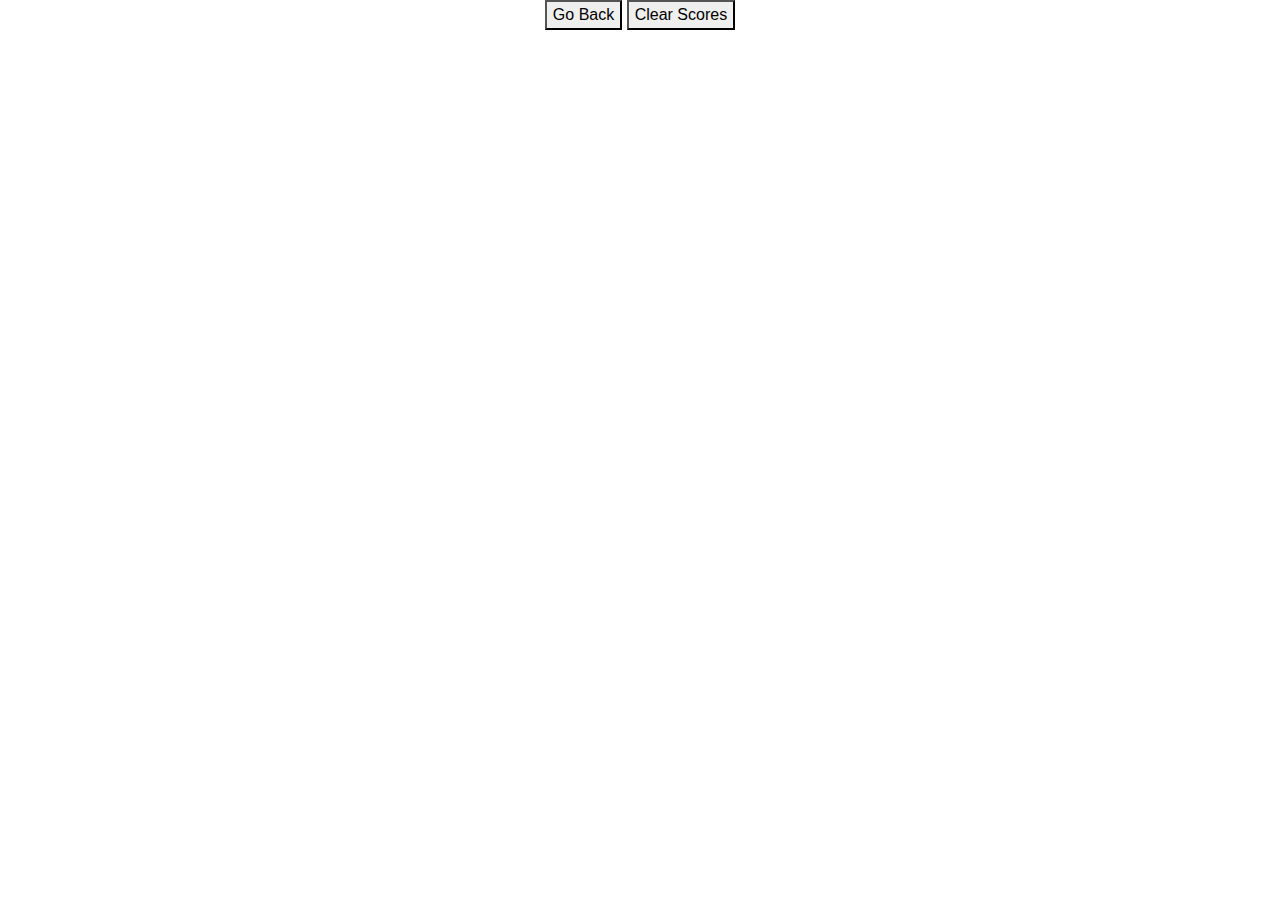
==== Scores.html @ 8a88622c "changed button action" ====
<!DOCTYPE html>
<html lang="en">

<head>
    <meta charset="UTF-8">
    <meta name="viewport" content="width=device-width, initial-scale=1.0">
    <meta http-equiv="X-UA-Compatible" content="ie=edge">
    <title>Scores</title>
    <link rel="stylesheet" href="https://stackpath.bootstrapcdn.com/bootstrap/4.4.1/css/bootstrap.min.css"
        integrity="sha384-Vkoo8x4CGsO3+Hhxv8T/Q5PaXtkKtu6ug5TOeNV6gBiFeWPGFN9MuhOf23Q9Ifjh" crossorigin="anonymous">
    <link rel="stylesheet" href="assets/css/style.css">
</head>

<body>
    <div class="container">



        <footer>
            <button id="goBack">Go Back</button>

            <button id="clear">Clear Scores</button>
        </footer>


    </div>

</body>

</html>
---- assets/css/style.css ----
body {}

header {
    width: 100%;
    height: 50px;
    display: block;
    position: fixed;
    top: 0;
    left: 0;
    font-family: 'Georgia', Times, 'Times New Roman', serif;
    border-bottom-style: solid;
    border-bottom-width: 100%;
    background-color: #6b5b95;
    border-bottom: solid 5px #a2b9bc;
}

footer {
    text-align: center;


}

button{

}


.start {
    max-width: 900px;
    margin: auto;
    height: 400px;
    border-radius: 40px;
    padding: 50px 0;
    text-align: center;
    background-color: #878f99;
    margin-top: 100px;
    color: white;
}

#getStarted {
    margin: auto;

}

.container {}

.timer {}

.question {}

.answers {}
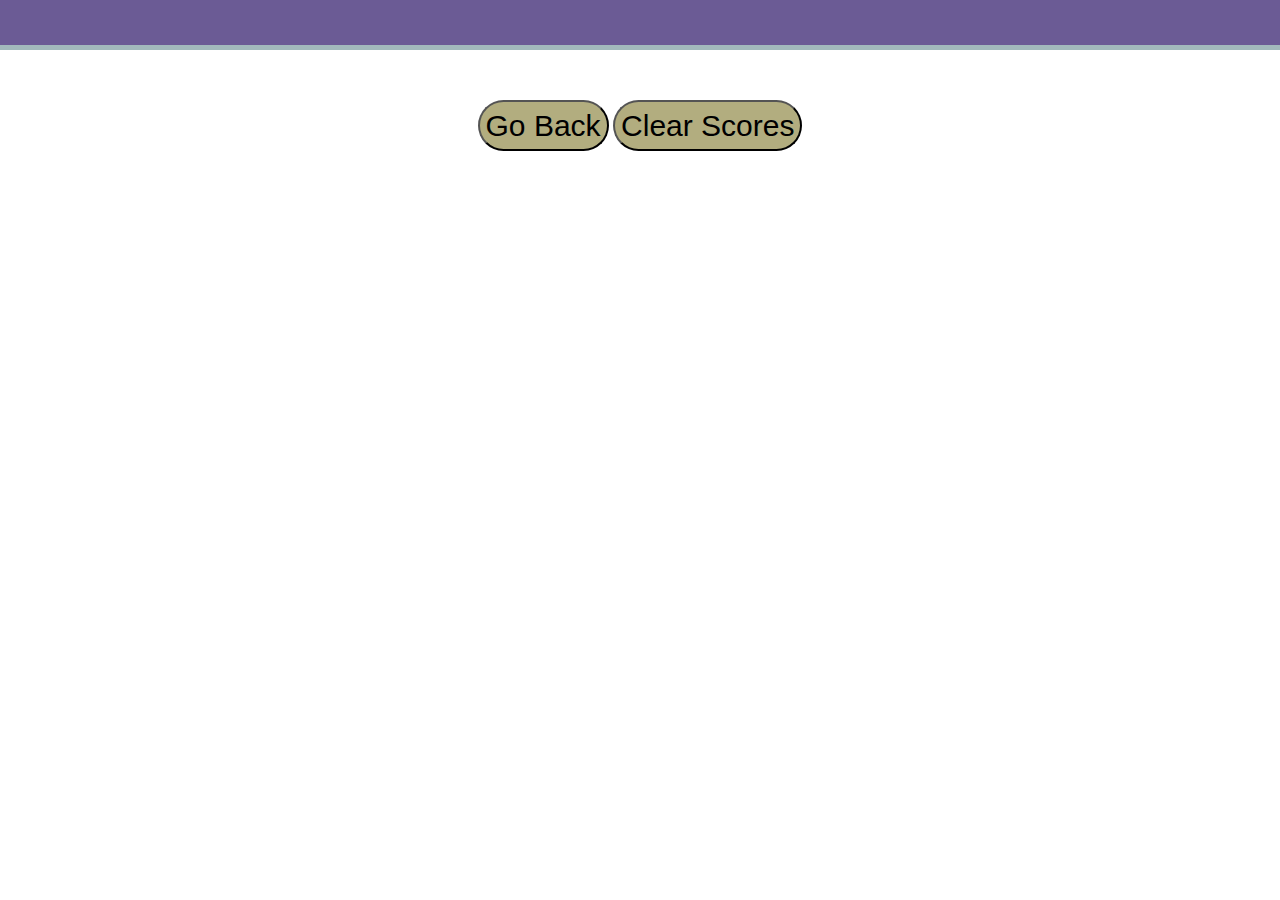
==== commit 73a14f79: "updated js for main thread" ====
--- a/Scores.html
+++ b/Scores.html
@@ -8,23 +8,22 @@
     <title>Scores</title>
     <link rel="stylesheet" href="https://stackpath.bootstrapcdn.com/bootstrap/4.4.1/css/bootstrap.min.css"
         integrity="sha384-Vkoo8x4CGsO3+Hhxv8T/Q5PaXtkKtu6ug5TOeNV6gBiFeWPGFN9MuhOf23Q9Ifjh" crossorigin="anonymous">
-    <link rel="stylesheet" href="assets/css/style.css">
+    <link rel="stylesheet" href="assets/css/scores.css">
 </head>
 
 <body>
-    <div class="container">
+    <header></header>
+
+    <div class="scoresPage">
+
+        <a href="https://rebelcommand78.github.io/unit04/"><button>Go Back</button></a>
+
+        <button id="clear">Clear Scores</button>
 
 
 
-        <footer>
-            <button id="goBack">Go Back</button>
-
-            <button id="clear">Clear Scores</button>
-        </footer>
-
-
     </div>
-
+    <script src="assets/JS/scores.js"></script>
 </body>
 
 </html>--- a/assets/css/scores.css
+++ b/assets/css/scores.css
@@ -0,0 +1,28 @@
+header {
+    width: 100%;
+    height: 50px;
+    display: block;
+    position: fixed;
+    top: 0;
+    left: 0;
+    font-family: 'Georgia', Times, 'Times New Roman', serif;
+    border-bottom-style: solid;
+    border-bottom-width: 100%;
+    background-color: #6b5b95;
+    border-bottom: solid 5px #a2b9bc;
+}
+
+footer {
+    text-align: center;
+}
+
+.scoresPage{
+    margin-top: 100px;
+    text-align: center;
+}
+
+button{
+    background-color: #b2ad7f;
+    border-radius: 40px;
+    font-size: 30px;
+}